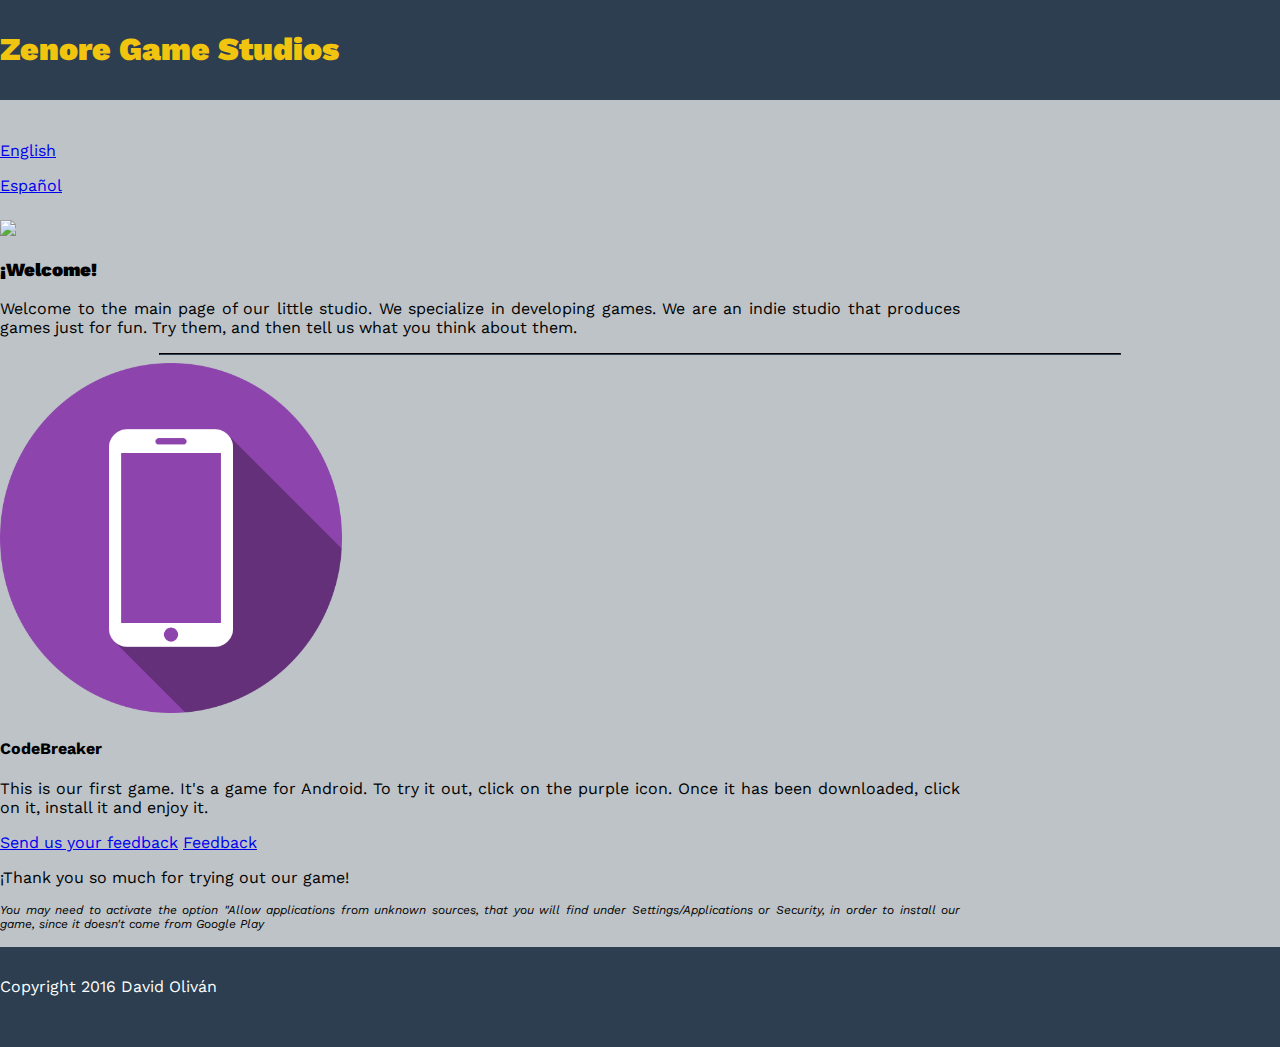
==== en/index.html @ 9ed242ae "New update, english version added" ====
<!-- 
=================================================
	Page designed and created by David Oliván		
	Junio de 2016 - Zaragoza			
=================================================
-->

<!DOCTYPE html>
<html lang="en">
<head>

	<meta name="viewport" content="width=device-width, initial-scale=1">
	<meta charset="utf-8">

	<link rel="stylesheet" type="text/css" href="../css/bootstrap.css">
	<link rel="stylesheet" type="text/css" href="../css/styles.css">

	<link href='https://fonts.googleapis.com/css?family=Work+Sans' rel='stylesheet' type='text/css'>

	<title>Zenore Game Studios</title>
</head>
<body>
	<div class="page-header text-center">
		<h1 class="verticalAlign"><strong><a href="index.html" id="theTitle">Zenore Game Studios</a></strong></h1>
	</div>

	<div class="container" style="padding-top: 25px;">
		<div class="row noSpace">
			<p class="col-xs-6 text-center"><a href="index.html" class="btn btn-default normalBorder" role="button">English</a></p>
			<p class="col-xs-6 text-center"><a href="../index.html" class="btn btn-default normalBorder" role="button">Español</a></p>
		</div>
	</div>

	<div class="jumbotron center-block">		
		<div class="container">
			<img src="../images/cover01.png" class="img-responsive center-block">
			<div class="row ">
				<div class="col-xs-12">
					<h3 class="text-center"><strong>¡Welcome!</strong></h3>
				</div>
				<div class="col-xs-12">
					<p class="text-center">
						Welcome to the main page of our little studio. We specialize in developing games. We are an indie studio that produces games just for fun. Try them, and then tell us what you think about them.
					</p>				
				</div>
			</div>
		</div>
	</div>

	<hr class="divisionLine">
	
	<div class="container center-block mainBody">
		<div class="row">
			<div class="col-xs-12 col-md-6 col-centered">
				<a href="https://github.com/david-olivan/zenore/releases/download/v0.1/CodeBreaker.v0.1.apk" class="thumbnail"><img src="../images/iconCodeBreaker.png" alt="CodeBreaker" class="gameIcon"></a>				
			</div>			
			<div class="col-xs-12 col-md-6 col-centered thumbnail">
				<h4>CodeBreaker</h4>
				<p>
					This is our first game. It's a game for Android. To try it out, click on the purple icon. Once it has been downloaded, click on it, install it and enjoy it.
				</p>
				<p class="text-center">
					<a href="feedback.html" class="btn btn-success hidden-xs" role="button">Send us your feedback</a>
					<a href="feedback.html" class="btn btn-success visible-xs" role="button">Feedback</a>
				</p>
				<p>
					¡Thank you so much for trying out our game!
				</p>
				<p style="font-size: 0.75em;">
					<em>You may need to activate the option "Allow applications from unknown sources, that you will find under Settings/Applications or Security, in order to install our game, since it doesn't come from Google Play</em>
				</p>
			</div>	
		</div>		
	</div>

	<footer class="page-header text-center">
		<p class="verticalAlign text-center">Copyright 2016 David Oliván</p>
	</footer>

</body>
</html>
---- css/styles.css ----
/*
=================================================
	Custom CSS Styles by David Olivan
	Junio de 2016 - Zaragoza
=================================================
*/

a:hover.normalBorder {
	border-width: 1px;
}

.noSpace {
	margin: 0px 0px 0px 0px;
	padding: 0px 0px 0px 0px;	
}

.spacedOut {
	margin-top: 15px;
	padding-top: 15px;
}

.verticalSpacing {
	/*
	Find a way to give some space without spilling over to the next line
	*/	
	background-color: gray;
	border-color: black;
	color: white;
	font-size: 3em;
}

.gameIcon {
	max-height: 350px;
	max-width: 350px;
}

.jumbotron {
	max-width: 75%;
	margin-top: 25px;
}

.mainBody {
	max-width: 75%;
}

.page-header {
	color: white;
	background-color: #2c3e50;
	margin: 0px 0px 0px 0px;
	padding: 0px 0px 0px 0px;
	min-height: 100px;
	max-height: 120px;
	border-color: #2c3e50;
}
.verticalAlign {
	padding-top: 30px;
}

.divisionLine {
	max-width: 75%;
	border-color: #2c3e50;
}
h1{
	margin-top: 0px;
	padding-top: 0px;
}

#theTitle {
	text-decoration: none;
	color: #f1c40f;
}

#formTitle {
	margin-top: 0px;
	padding-top: 0px;
	padding-bottom: 25px;
}

body {	
	background-color: #bdc3c7;
	padding: 0px 0px 0px 0px;
	margin: 0px 0px 0px 0px; 
	font-family: 'Work Sans', sans-serif;
}

p {
	text-align: justify;
}

a:hover {
	border-width: 4px;
}

#feedbackForm {
	padding-left: 30px;
}

@media (max-width: 768px) {
	.jumbotron {
	max-width: 95%;
	}

	.mainBody {
		max-width: 95%;
	}
}
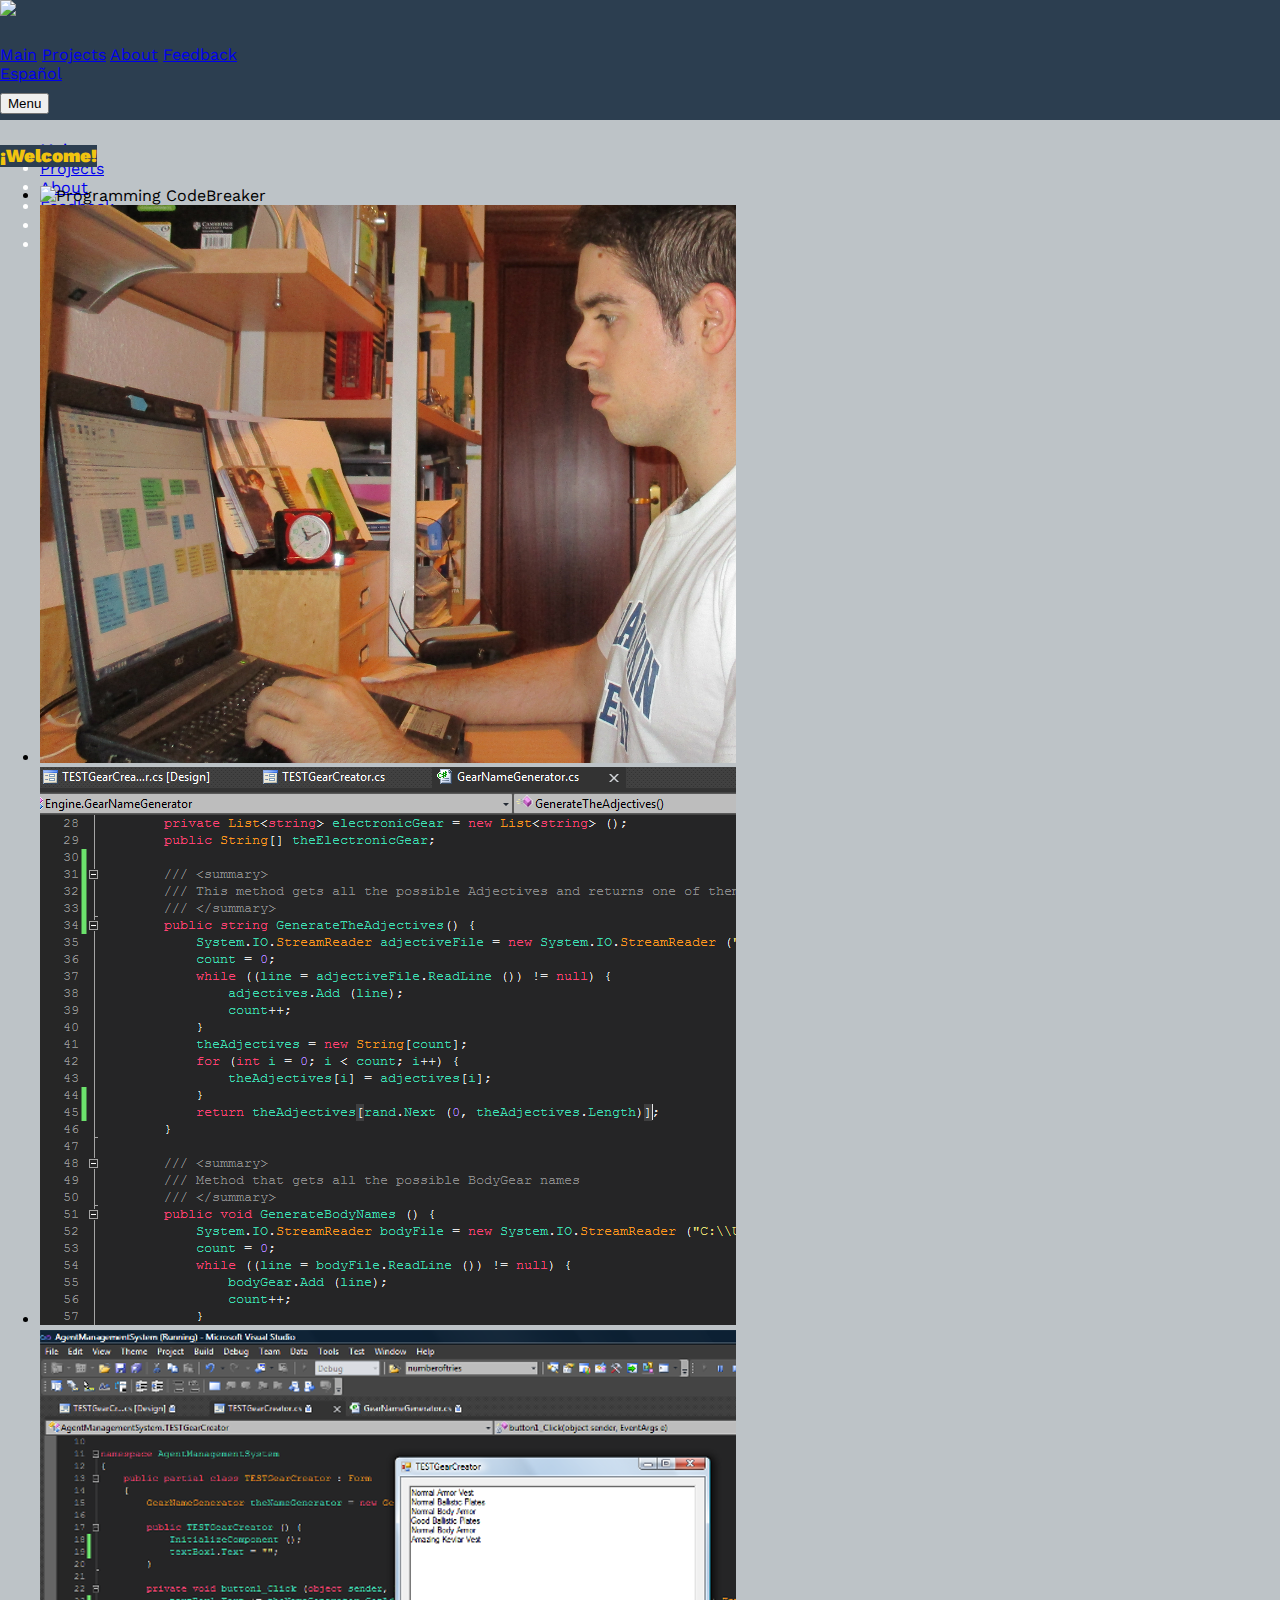
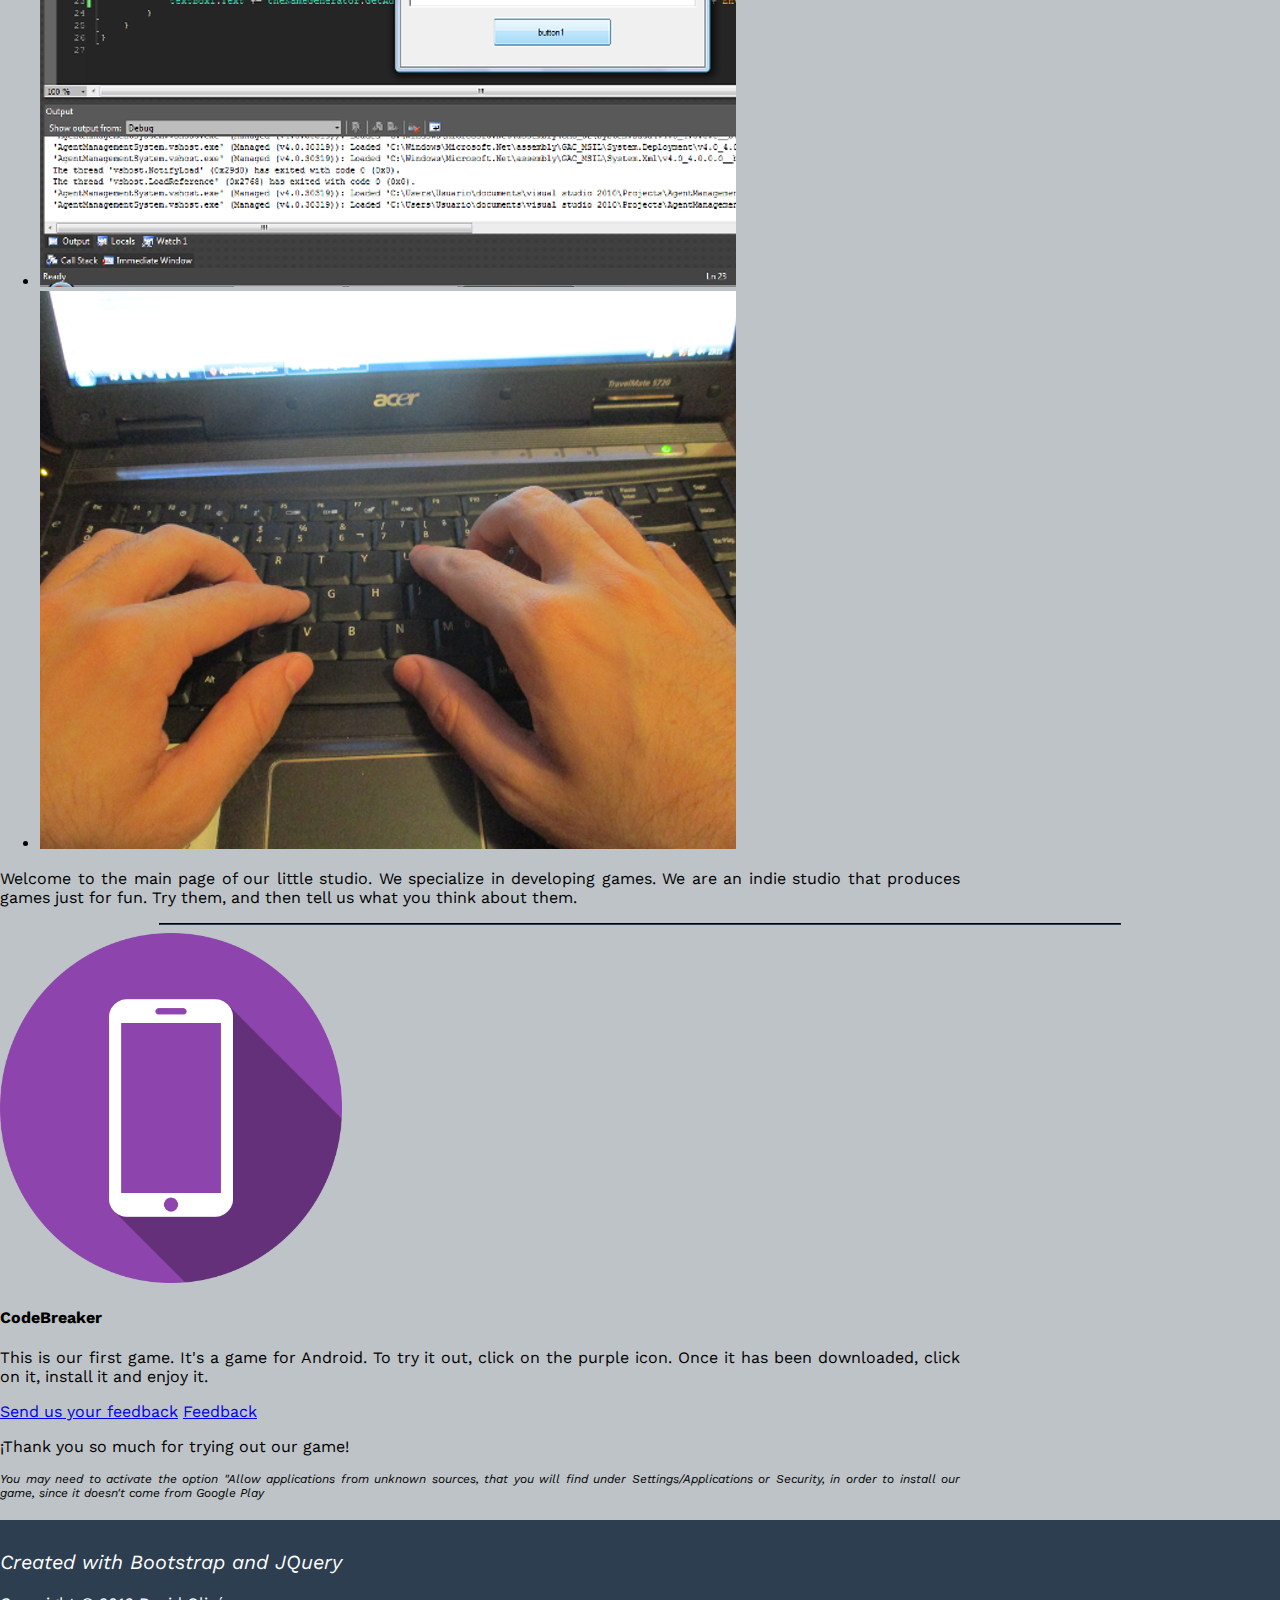
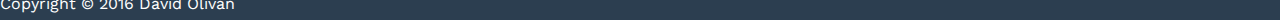
==== commit d90b8c08: "Slight changes to the favicon, and slideshow for the jumbotron's image" ====
--- a/en/index.html
+++ b/en/index.html
@@ -15,29 +15,87 @@
 	<link rel="stylesheet" type="text/css" href="../css/bootstrap.css">
 	<link rel="stylesheet" type="text/css" href="../css/styles.css">
 
+	<script type="text/javascript" src="../js/jquery-2.2.3.min.js"></script>
+	<script type="text/javascript" src="../js/bootstrap.js"></script>
+
+	<script type="text/javascript" src="../lib/jquery.bxslider.min.js"></script>
+	<link rel="stylesheet" type="text/css" href="../lib/jquery.bxslider.css">
+
 	<link href='https://fonts.googleapis.com/css?family=Work+Sans' rel='stylesheet' type='text/css'>
+
+	<link rel="icon" href="../images/favicon.png" />
 
 	<title>Zenore Game Studios</title>
 </head>
 <body>
 	<div class="page-header text-center">
-		<h1 class="verticalAlign"><strong><a href="index.html" id="theTitle">Zenore Game Studios</a></strong></h1>
-	</div>
-
-	<div class="container" style="padding-top: 25px;">
-		<div class="row noSpace">
-			<p class="col-xs-6 text-center"><a href="index.html" class="btn btn-default normalBorder" role="button">English</a></p>
-			<p class="col-xs-6 text-center"><a href="../index.html" class="btn btn-default normalBorder" role="button">Español</a></p>
+<!-- English version of the Navbar -->
+		<img src="../images/titleImage.png" class="img-responsive center-block" id="imageTitle">
+		<div class="container" style="padding: 25px 0px 10px 0px;">
+<!-- Big navbar -->
+			<div class="btn-toolbar pull-right hidden-xs" role="toolbar" aria-label="...">
+				<div class="btn-group noSpace " role="group" aria-label="...">
+					<a type="button" class="btn btn-info normalBorder" href="index.html">Main</a>
+					<a type="button" class="btn btn-primary normalBorder" href="#">Projects</a>
+					<a type="button" class="btn btn-primary normalBorder" href="#">About</a>
+					<a type="button" class="btn btn-primary normalBorder" href="feedback.html">Feedback</a>
+				</div>
+				<div class="btn-group noSpace" role="group" aria-label="...">
+					<!--<a type="button" class="btn btn-default normalBorder" href="en/index.html">English</a>-->
+					<a type="button" class="btn btn-default normalBorder" href="../index.html">Español</a>
+				</div>
+			</div>
 		</div>
+<!-- Small navbar -->
+		<div class="container" style="padding-bottom: 10px;">
+		<div class="dropdown">
+			<div class="button-group visible-xs pull-right" role="group">
+				<button type="button" class="btn btn-primary dropdown-toggle" data-toggle="dropdown" id="dropdownMenu1" aria-haspopup="true" aria-expanded="false">
+					Menu
+					<span class="caret"></span>
+				</button>
+				<ul class="dropdown-menu dropdown-menu-right" aria-labelledby="dropdownMenu1" style="padding-top: 10px;">
+					<li><a class="normalBorder" href="index.html">Main</a></li>
+					<li><a class="normalBorder" href="#">Projects</a></li>
+					<li><a class="normalBorder" href="#">About</a></li>
+					<li><a class="normalBorder" href="feedback.html">Feedback</a></li>
+					<li class="dropdown-header">Language/Idioma</li>
+					<!--<li><a class="normalBorder" href="en/index.html">English</a></li>-->
+					<li><a class="normalBorder" href="../index.html">Español</a></li>
+				</ul>
+			</div>
+		</div>
+		</div>
+<!-- End of navbar -->
 	</div>
 
 	<div class="jumbotron center-block">		
 		<div class="container">
+			<div class="row">
+				<div class="col-xs-12">
+					<h3 class="text-center"><strong style="background-color: #2c3e50;border-color: #f1c40f;color: #f1c40f;">¡Welcome!</strong></h3>
+				</div>
+			</div>
+			<!--
 			<img src="../images/cover01.png" class="img-responsive center-block">
+			-->
+			<ul class="bxslider center-block">
+				<li class=" center-block"><img class=" center-block" src="../images/cover01.png" title="Programming CodeBreaker" /></li>
+				<li class=" center-block"><img class=" center-block" src="../images/cover02.png" title="Class diagrams" /></li>
+				<li class=" center-block"><img class=" center-block" src="../images/cover03.png" title="Name Generator" /></li>
+				<li class=" center-block"><img class=" center-block" src="../images/cover04.png" title="Testing the Generator" /></li>
+				<li class=" center-block"><img class=" center-block" src="../images/cover05.png" title="Code, code..." /></li>
+			</ul>
+			<script type="text/javascript">
+				$(document).ready(function(){
+					$('.bxslider').bxSlider({
+						auto: true,
+						randomStart: true,
+						captions: true
+					});
+				});
+			</script>
 			<div class="row ">
-				<div class="col-xs-12">
-					<h3 class="text-center"><strong>¡Welcome!</strong></h3>
-				</div>
 				<div class="col-xs-12">
 					<p class="text-center">
 						Welcome to the main page of our little studio. We specialize in developing games. We are an indie studio that produces games just for fun. Try them, and then tell us what you think about them.
@@ -74,7 +132,8 @@
 	</div>
 
 	<footer class="page-header text-center">
-		<p class="verticalAlign text-center">Copyright 2016 David Oliván</p>
+		<p class="verticalAlign text-center" style="font-size: 1.25em;"><em>Created with Bootstrap and JQuery</em></p>
+		<p class="text-center">Copyright &copy; 2016 David Oliván</p>
 	</footer>
 
 </body>
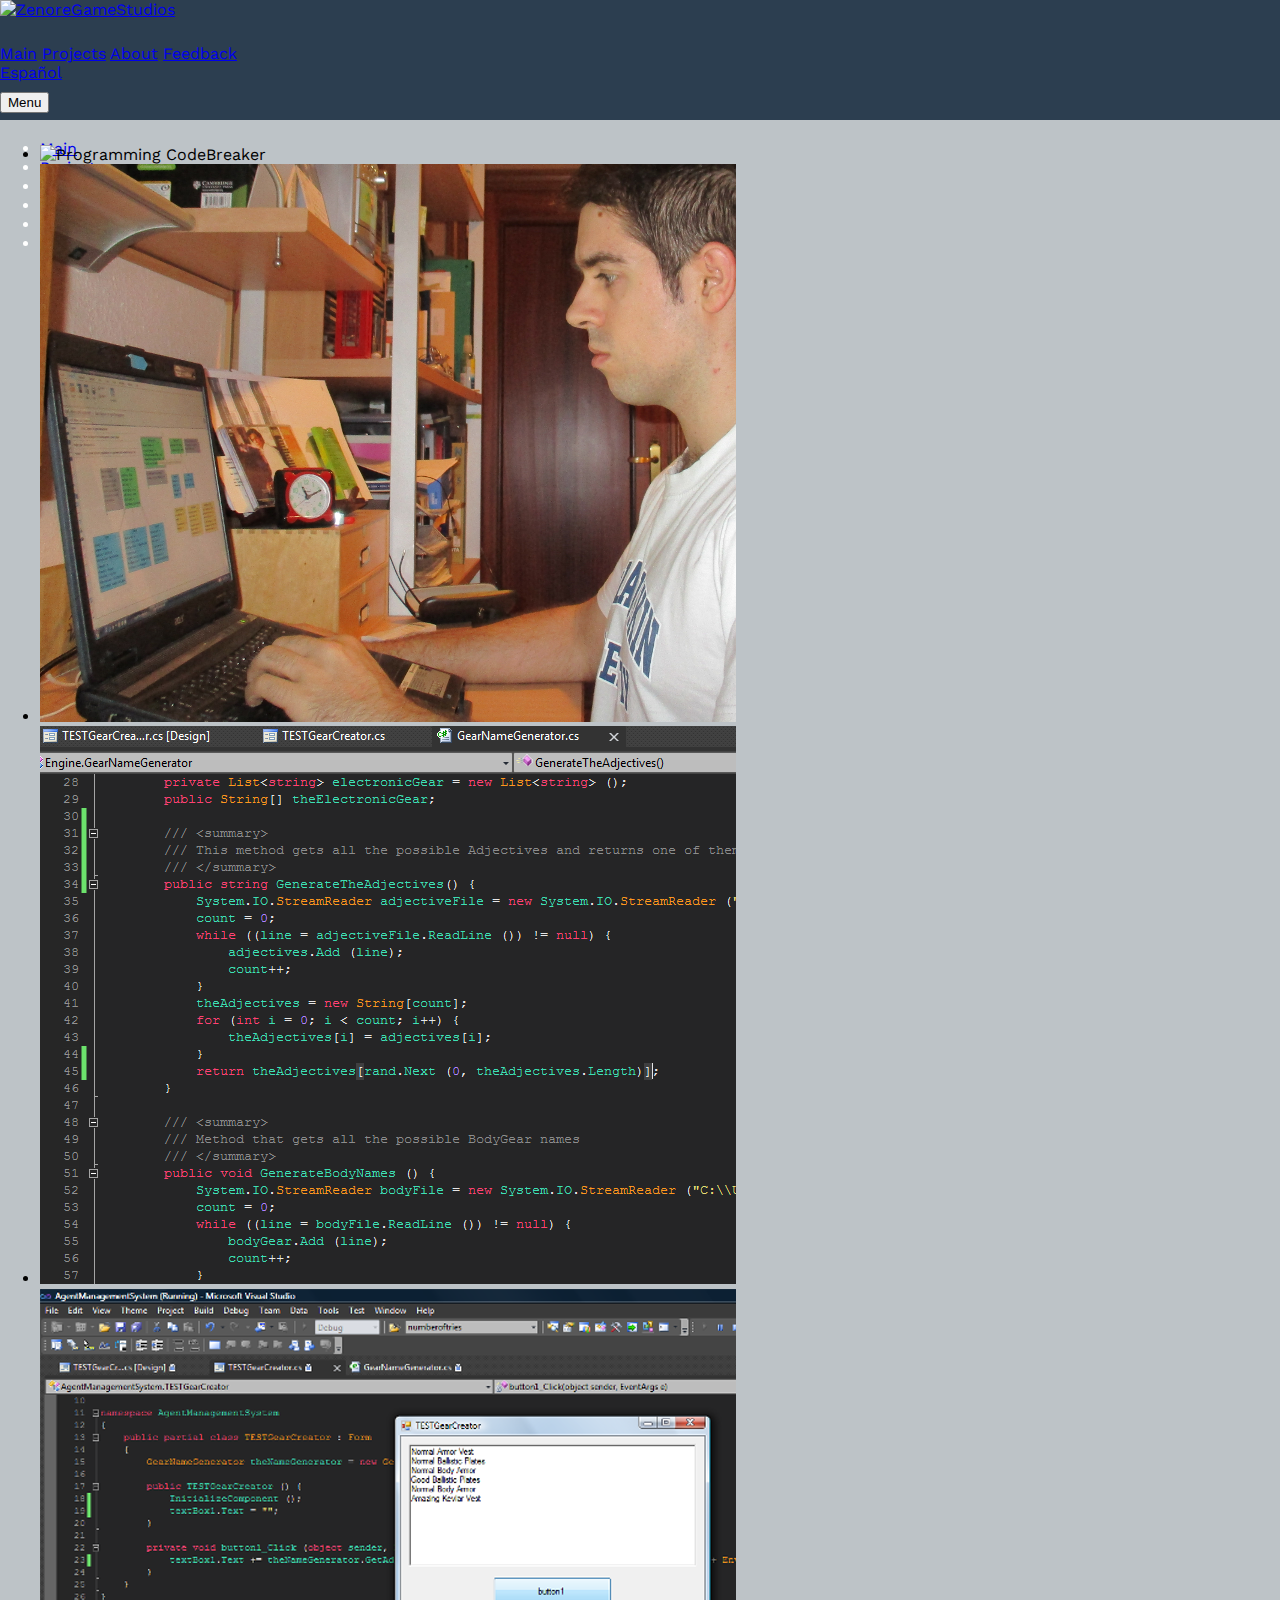
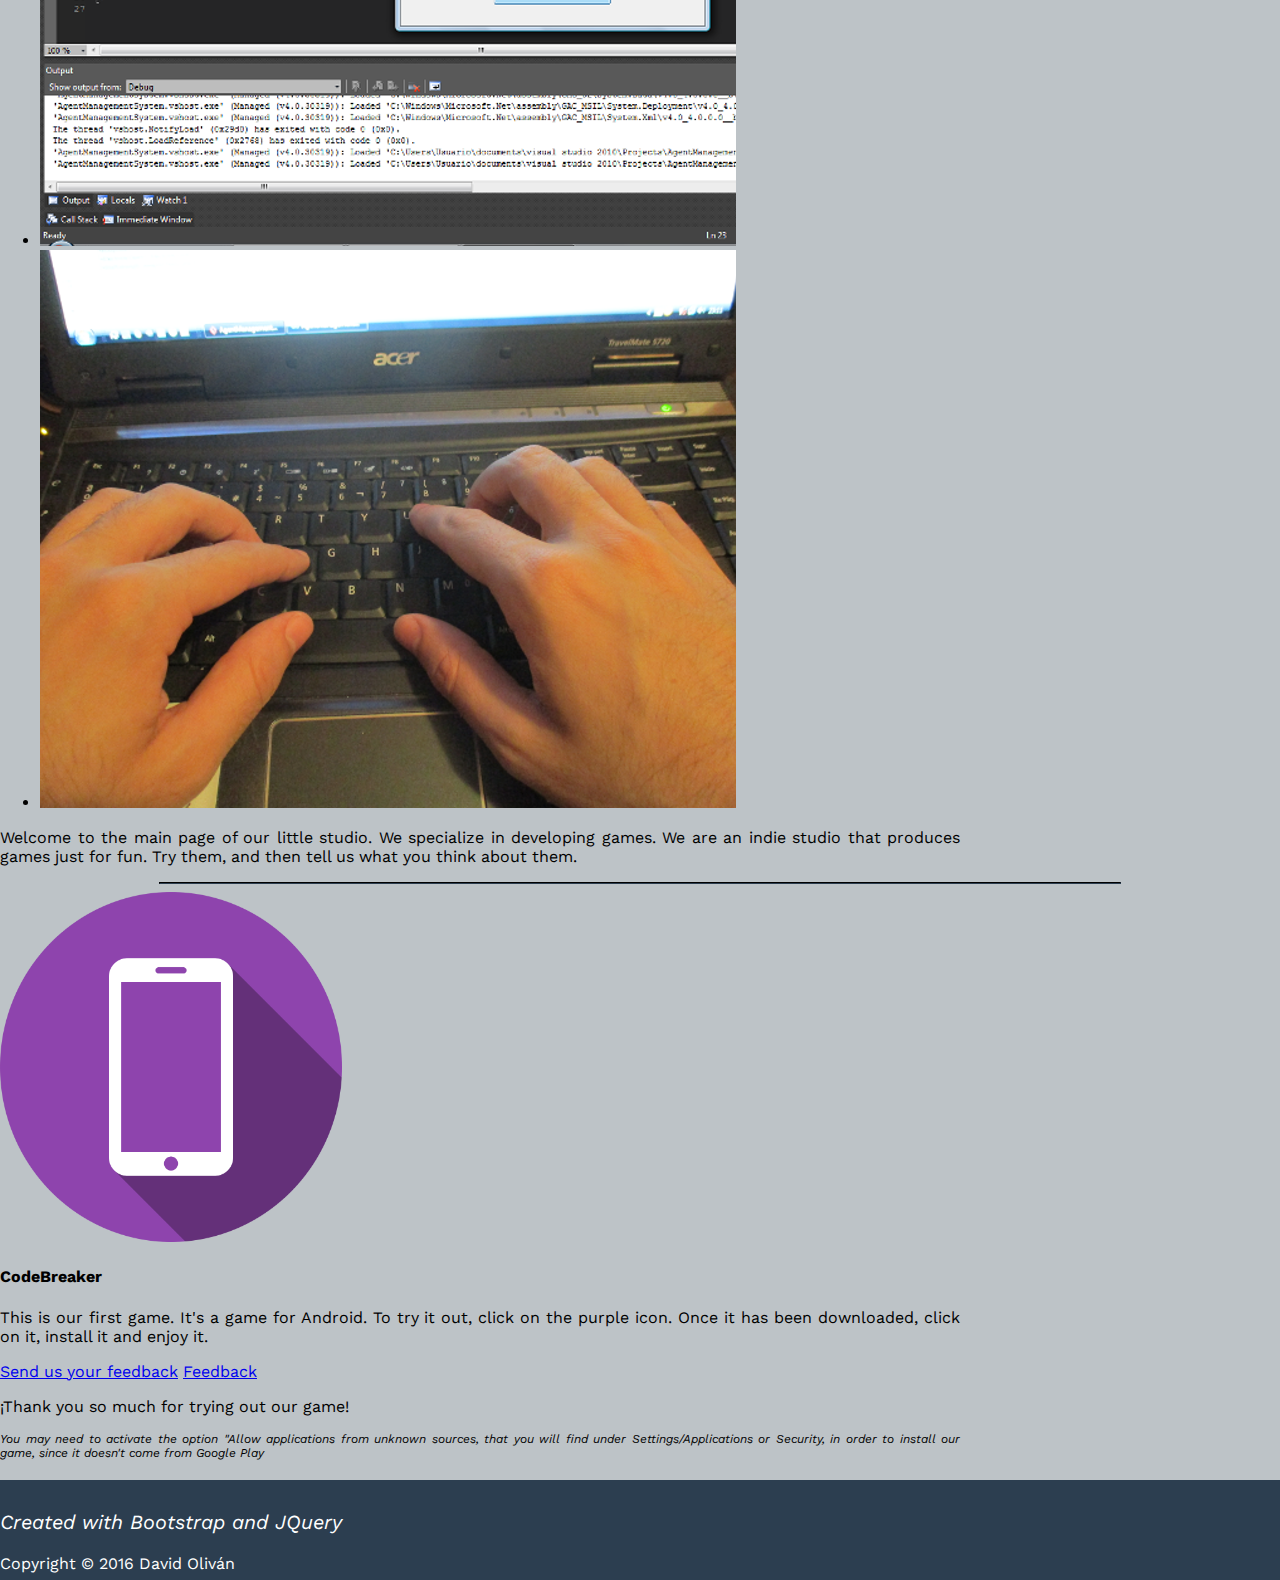
==== commit 3bc24bd5: "Major changes part 1" ====
--- a/en/index.html
+++ b/en/index.html
@@ -1,11 +1,15 @@
+<!DOCTYPE html>
+
 <!-- 
 =================================================
 	Page designed and created by David Oliván		
 	Junio de 2016 - Zaragoza			
 =================================================
+
+Last update July 2016
+
 -->
 
-<!DOCTYPE html>
 <html lang="en">
 <head>
 
@@ -30,7 +34,7 @@
 <body>
 	<div class="page-header text-center">
 <!-- English version of the Navbar -->
-		<img src="../images/titleImage.png" class="img-responsive center-block" id="imageTitle">
+		<a href="index.html"><img src="../images/titleImage.png" title="Main" alt="ZenoreGameStudios" class="img-responsive center-block" id="imageTitle"></a>
 		<div class="container" style="padding: 25px 0px 10px 0px;">
 <!-- Big navbar -->
 			<div class="btn-toolbar pull-right hidden-xs" role="toolbar" aria-label="...">
@@ -71,11 +75,13 @@
 
 	<div class="jumbotron center-block">		
 		<div class="container">
+		<!-- 
 			<div class="row">
 				<div class="col-xs-12">
 					<h3 class="text-center"><strong style="background-color: #2c3e50;border-color: #f1c40f;color: #f1c40f;">¡Welcome!</strong></h3>
 				</div>
 			</div>
+		-->
 			<!--
 			<img src="../images/cover01.png" class="img-responsive center-block">
 			-->
@@ -110,7 +116,7 @@
 	<div class="container center-block mainBody">
 		<div class="row">
 			<div class="col-xs-12 col-md-6 col-centered">
-				<a href="https://github.com/david-olivan/zenore/releases/download/v0.1/CodeBreaker.v0.1.apk" class="thumbnail"><img src="../images/iconCodeBreaker.png" alt="CodeBreaker" class="gameIcon"></a>				
+				<a href="https://github.com/david-olivan/zenore/releases/download/v0.1/CodeBreaker.v0.1.apk" class="thumbnail"><img src="../images/iconCodeBreaker.png" title="Download" alt="CodeBreaker" class="gameIcon"></a>				
 			</div>			
 			<div class="col-xs-12 col-md-6 col-centered thumbnail">
 				<h4>CodeBreaker</h4>
